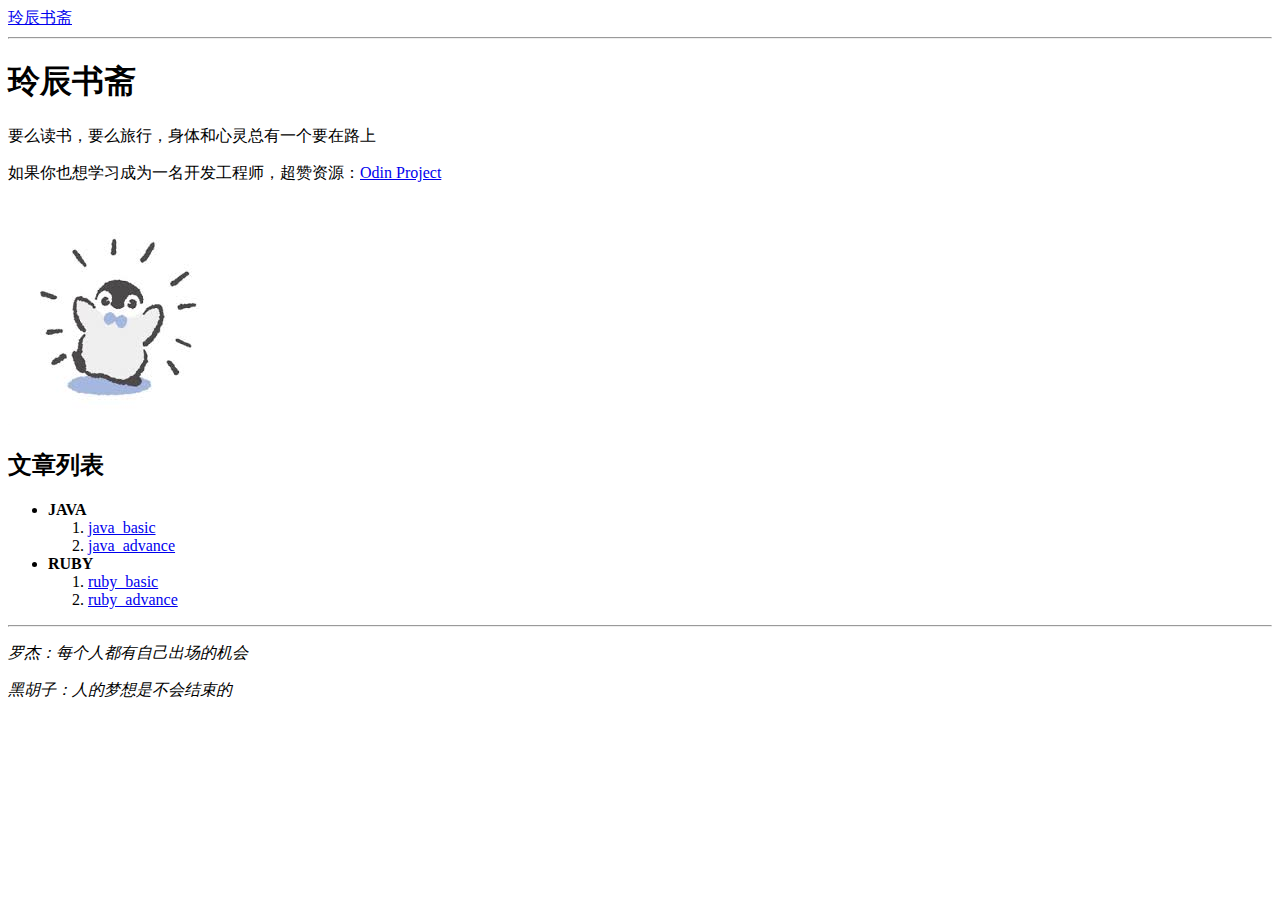
==== index.html @ f197d956 "使用HTML完成基础模型样式，public文件夹放置静态资源，例如图片，page文件夹放置其他页面" ====
<!DOCTYPE html>
<html lang="en">

<head>
    <meta charset="UTF-8">
    <meta name="viewport" content="width=device-width, initial-scale=1.0">
    <title>玲辰书斋</title>
</head>

<body>
    <a href="index.html">玲辰书斋</a>
    <hr>
    <h1>玲辰书斋</h1>
    <p>要么读书，要么旅行，身体和心灵总有一个要在路上</p>
    <p>如果你也想学习成为一名开发工程师，超赞资源：<a href="https://www.theodinproject.com/dashboard" target="_blank"
            rel="noopener noreferrer">Odin Project</a></p>
    <img src="public/img/myHead.jpg" alt="MyHeadPhoto">
    <h2>文章列表</h2>
    <ul>
        <li>
            <strong>JAVA</strong>
            <ol>
                <li>
                    <a href="page/java_basic.html">java_basic</a>
                </li>
                <li>
                    <a href="#">java_advance</a>
                </li>
            </ol>
        </li>
        <li>
            <strong>RUBY</strong>
            <ol>
                <li>
                    <a href="#">ruby_basic</a>
                </li>
                <li>
                    <a href="#">ruby_advance</a>
                </li>
            </ol>
        </li>
    </ul>

    <hr>

    <em>
        <p>罗杰：每个人都有自己出场的机会</p>
        <p>黑胡子：人的梦想是不会结束的</p>
    </em>

</body>

</html>
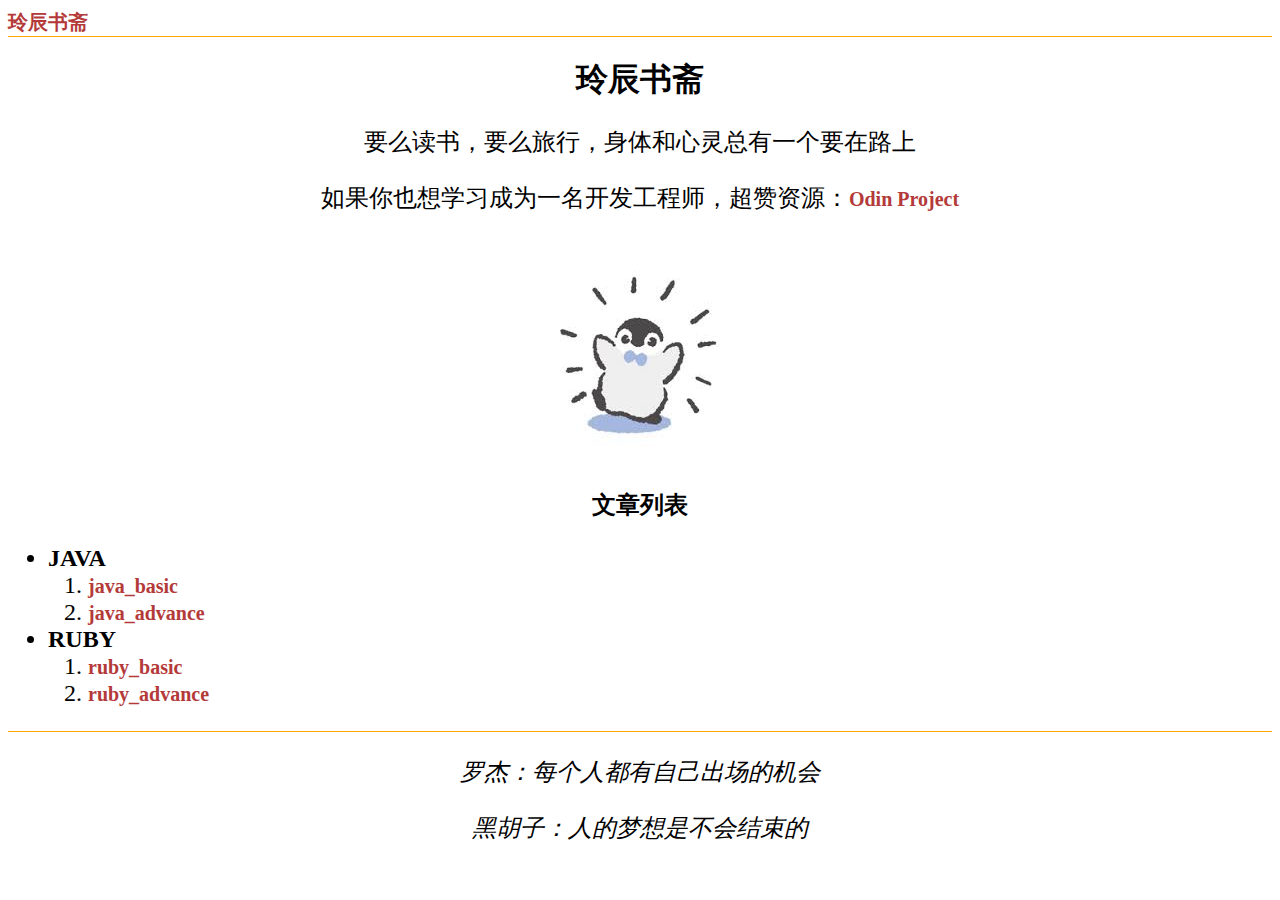
==== commit 40a636b1: "将页面拆分为: 头部（header） 主体（content）底部（footer） 并对每个页面加入相同的样式" ====
--- a/index.html
+++ b/index.html
@@ -5,49 +5,57 @@
     <meta charset="UTF-8">
     <meta name="viewport" content="width=device-width, initial-scale=1.0">
     <title>玲辰书斋</title>
+    <link rel="stylesheet" href="css/style.css">
 </head>
 
 <body>
-    <a href="index.html">玲辰书斋</a>
-    <hr>
-    <h1>玲辰书斋</h1>
-    <p>要么读书，要么旅行，身体和心灵总有一个要在路上</p>
-    <p>如果你也想学习成为一名开发工程师，超赞资源：<a href="https://www.theodinproject.com/dashboard" target="_blank"
-            rel="noopener noreferrer">Odin Project</a></p>
-    <img src="public/img/myHead.jpg" alt="MyHeadPhoto">
-    <h2>文章列表</h2>
-    <ul>
-        <li>
-            <strong>JAVA</strong>
-            <ol>
-                <li>
-                    <a href="page/java_basic.html">java_basic</a>
-                </li>
-                <li>
-                    <a href="#">java_advance</a>
-                </li>
-            </ol>
-        </li>
-        <li>
-            <strong>RUBY</strong>
-            <ol>
-                <li>
-                    <a href="#">ruby_basic</a>
-                </li>
-                <li>
-                    <a href="#">ruby_advance</a>
-                </li>
-            </ol>
-        </li>
-    </ul>
+    <div class="header">
+        <div class="left">
+            <a href="index.html">玲辰书斋</a>
+        </div>
+    </div>
 
-    <hr>
+    <div class="content">
+        <h1>玲辰书斋</h1>
+        <div id="introduction">
+            <p>要么读书，要么旅行，身体和心灵总有一个要在路上</p>
+            <p>如果你也想学习成为一名开发工程师，超赞资源：<a href="https://www.theodinproject.com/dashboard" target="_blank"
+                    rel="noopener noreferrer">Odin Project</a></p>
+            <img src="public/img/myHead.jpg" alt="MyHeadPhoto">
+        </div>
+        <h2>文章列表</h2>
+        <ul>
+            <li>
+                <strong>JAVA</strong>
+                <ol>
+                    <li>
+                        <a href="page/java_basic.html">java_basic</a>
+                    </li>
+                    <li>
+                        <a href="#">java_advance</a>
+                    </li>
+                </ol>
+            </li>
+            <li>
+                <strong>RUBY</strong>
+                <ol>
+                    <li>
+                        <a href="#">ruby_basic</a>
+                    </li>
+                    <li>
+                        <a href="#">ruby_advance</a>
+                    </li>
+                </ol>
+            </li>
+        </ul>
+    </div>
 
-    <em>
-        <p>罗杰：每个人都有自己出场的机会</p>
-        <p>黑胡子：人的梦想是不会结束的</p>
-    </em>
-
+    <div class="footer">
+        <em>
+            <p>罗杰：每个人都有自己出场的机会</p>
+            <p>黑胡子：人的梦想是不会结束的</p>
+        </em>
+    </div>
 </body>
 
 </html>--- a/css/style.css
+++ b/css/style.css
@@ -0,0 +1,32 @@
+* {
+    font-family: "Microsoft Yahei", Times, sans-serif;
+    font-size: 24px;
+}
+
+h1,h2,h3 {
+    text-align: center;
+}
+
+h1 {
+    font-size: 32px;
+}
+
+a {
+    color: rgb(180, 58, 58);
+    font-weight: bold;
+    font-size: 20px;
+    text-decoration: none;
+}
+
+.content #introduction {
+    text-align: center;
+}
+
+.header {
+    border-bottom: 1px solid orange;
+}
+
+.footer {
+    border-top: 1px solid orange;
+    text-align: center;
+}
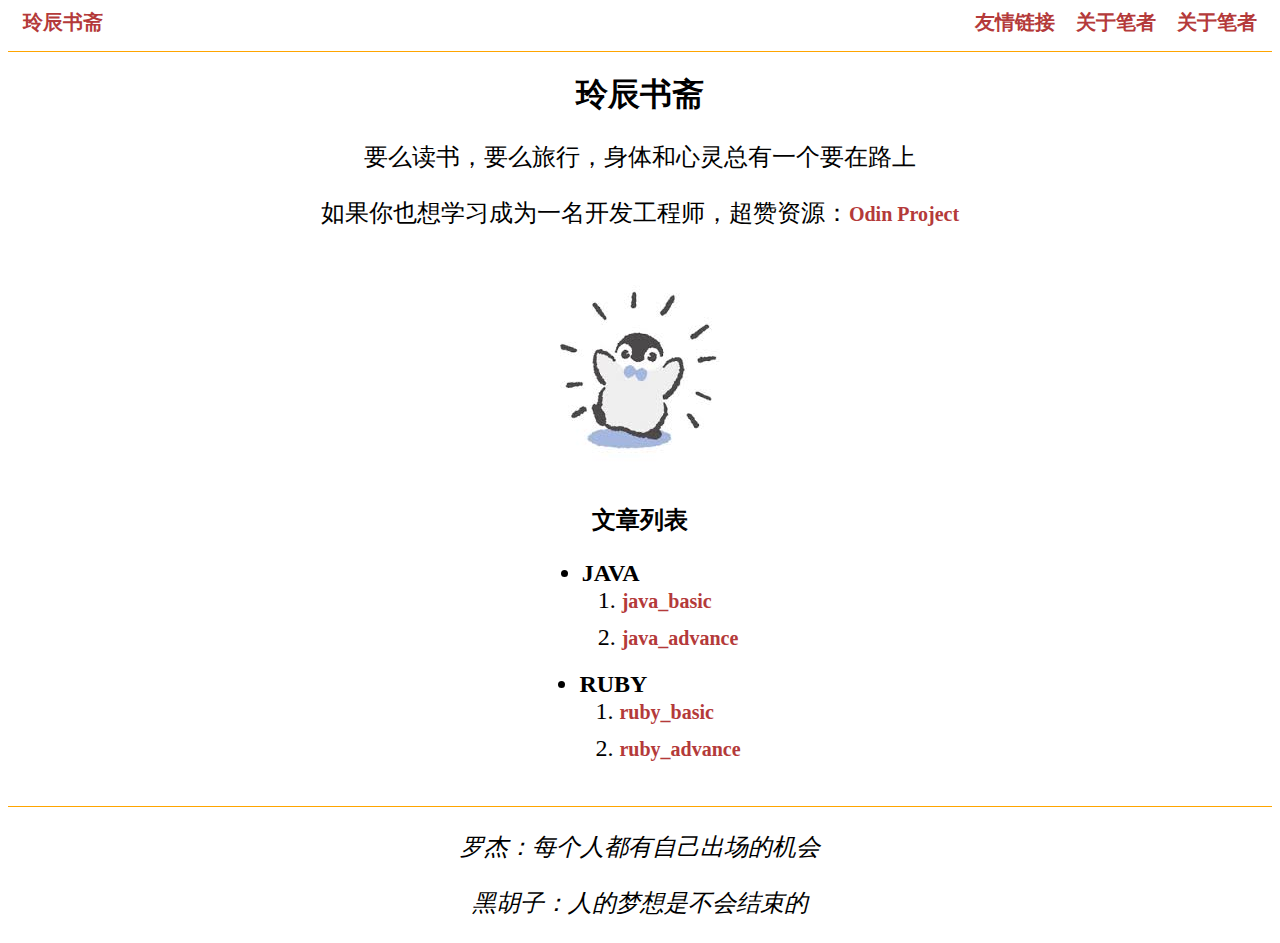
==== commit acfc9b73: "调整页面结构，将文章标题页面居中浮动展示" ====
--- a/index.html
+++ b/index.html
@@ -13,41 +13,53 @@
         <div class="left">
             <a href="index.html">玲辰书斋</a>
         </div>
+
+        <div class="right">
+            <a href="index.html">友情链接</a>
+            <a href="index.html">关于笔者</a>
+            <a href="index.html">关于笔者</a>
+        </div>
     </div>
 
     <div class="content">
         <h1>玲辰书斋</h1>
+
         <div id="introduction">
             <p>要么读书，要么旅行，身体和心灵总有一个要在路上</p>
             <p>如果你也想学习成为一名开发工程师，超赞资源：<a href="https://www.theodinproject.com/dashboard" target="_blank"
                     rel="noopener noreferrer">Odin Project</a></p>
             <img src="public/img/myHead.jpg" alt="MyHeadPhoto">
         </div>
-        <h2>文章列表</h2>
-        <ul>
-            <li>
-                <strong>JAVA</strong>
-                <ol>
-                    <li>
-                        <a href="page/java_basic.html">java_basic</a>
-                    </li>
-                    <li>
-                        <a href="#">java_advance</a>
-                    </li>
-                </ol>
-            </li>
-            <li>
-                <strong>RUBY</strong>
-                <ol>
-                    <li>
-                        <a href="#">ruby_basic</a>
-                    </li>
-                    <li>
-                        <a href="#">ruby_advance</a>
-                    </li>
-                </ol>
-            </li>
-        </ul>
+
+
+        <div id="articals">
+            <h2>文章列表</h2>
+            <ul>
+                <li>
+                    <strong>JAVA</strong>
+                    <ol>
+                        <li>
+                            <a href="page/java_basic.html">java_basic</a>
+                        </li>
+                        <li>
+                            <a href="#">java_advance</a>
+                        </li>
+                    </ol>
+                </li>
+                <li>
+                    <strong>RUBY</strong>
+                    <ol>
+                        <li>
+                            <a href="#">ruby_basic</a>
+                        </li>
+                        <li>
+                            <a href="#">ruby_advance</a>
+                        </li>
+                    </ol>
+                </li>
+            </ul>
+        </div>
+        
     </div>
 
     <div class="footer">
--- a/css/style.css
+++ b/css/style.css
@@ -3,7 +3,9 @@
     font-size: 24px;
 }
 
-h1,h2,h3 {
+h1,
+h2,
+h3 {
     text-align: center;
 }
 
@@ -24,9 +26,29 @@
 
 .header {
     border-bottom: 1px solid orange;
+    padding-left: 15px;
+    padding-bottom: 15px;
+    display: flex;
+    justify-content: space-between;
+}
+
+.right>a {
+    padding-right: 15px;
 }
 
 .footer {
     border-top: 1px solid orange;
     text-align: center;
 }
+
+ul {
+    display: flex;
+    flex-direction: column;
+    /* 将列表项目垂直排列 */
+    justify-content: center;
+    align-items: center;
+}
+
+li {
+    padding-bottom: 10px;
+}